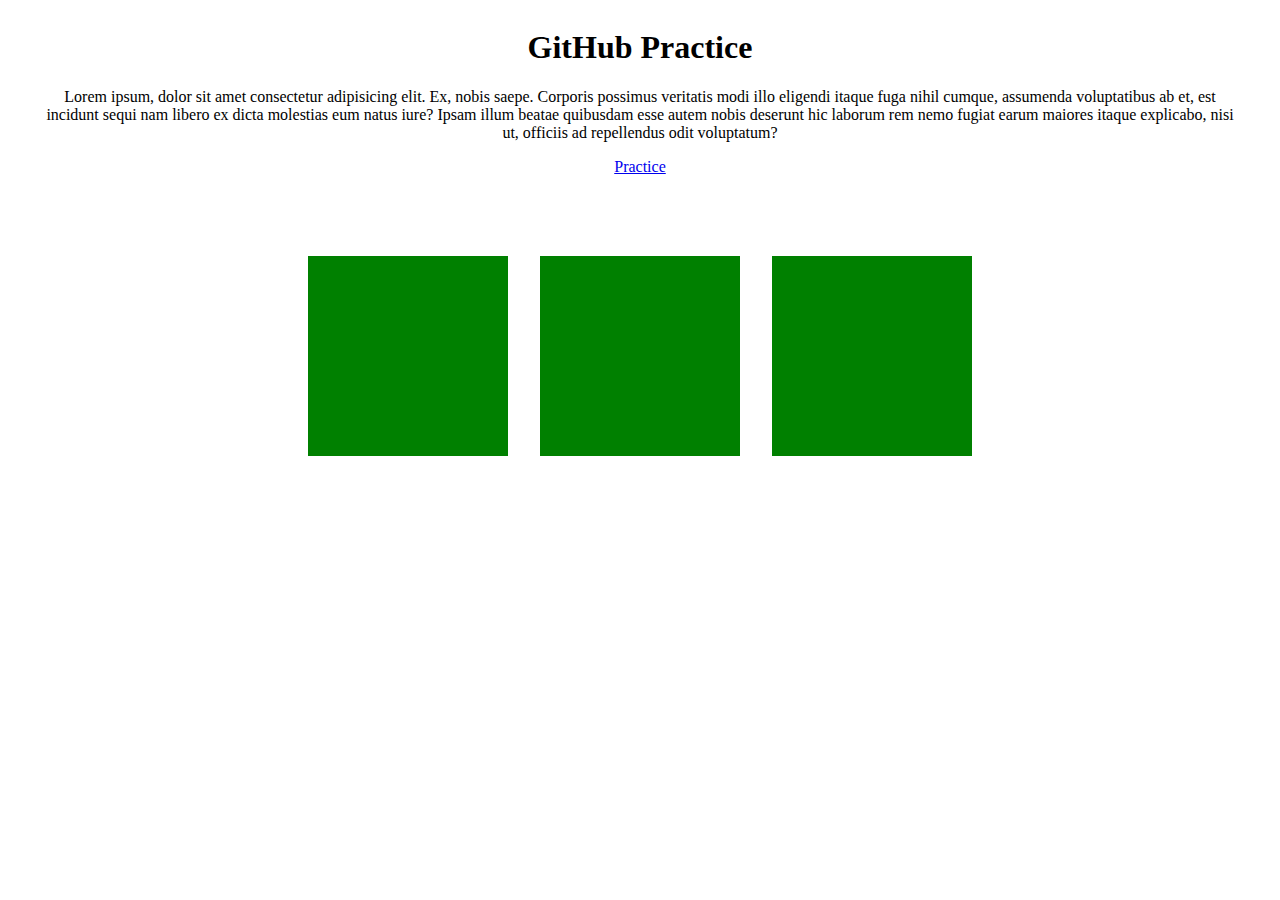
==== index.html @ f4a7789d "practice commit" ====
<!DOCTYPE html>
<html lang="en">
<head>
    <meta charset="UTF-8">
    <meta http-equiv="X-UA-Compatible" content="IE=edge">
    <meta name="viewport" content="width=device-width, initial-scale=1.0">
    <link rel="stylesheet" href="index.css">
    <title>Git Practice</title>
</head>
<body>
    <header>
        <div class="container">
            <h1>GitHub Practice</h1>
            <p>Lorem ipsum, dolor sit amet consectetur adipisicing elit. Ex, nobis saepe. Corporis possimus veritatis modi illo eligendi itaque fuga nihil cumque, assumenda voluptatibus ab et, est incidunt sequi nam libero ex dicta molestias eum natus iure? Ipsam illum beatae quibusdam esse autem nobis deserunt hic laborum rem nemo fugiat earum maiores itaque explicabo, nisi ut, officiis ad repellendus odit voluptatum?</p>
            <a href="#">Practice</a>
        </div>
    </header>
    <section class="boxes">
            <div class="box b-1"></div>
            <div class="box b-2"></div>
            <div class="box b-3"></div>
    </section>
</body>
</html>
---- index.css ----
.container {
  width: 1200px;
}

header {
  text-align: center;
  display: -webkit-box;
  display: -ms-flexbox;
  display: flex;
  -webkit-box-orient: vertical;
  -webkit-box-direction: normal;
      -ms-flex-direction: column;
          flex-direction: column;
  -webkit-box-pack: center;
      -ms-flex-pack: center;
          justify-content: center;
  -webkit-box-align: center;
      -ms-flex-align: center;
          align-items: center;
  margin-bottom: 5rem;
}

.boxes {
  display: -webkit-box;
  display: -ms-flexbox;
  display: flex;
  -webkit-box-pack: center;
      -ms-flex-pack: center;
          justify-content: center;
  -webkit-box-align: center;
      -ms-flex-align: center;
          align-items: center;
}

.boxes .box {
  height: 200px;
  width: 200px;
  background-color: green;
  margin: 0 1rem;
  -webkit-transition: all 1s ease-out;
  transition: all 1s ease-out;
}

.boxes .box:hover {
  cursor: pointer;
  background: blue;
  border-radius: 25%;
}
/*# sourceMappingURL=index.css.map */
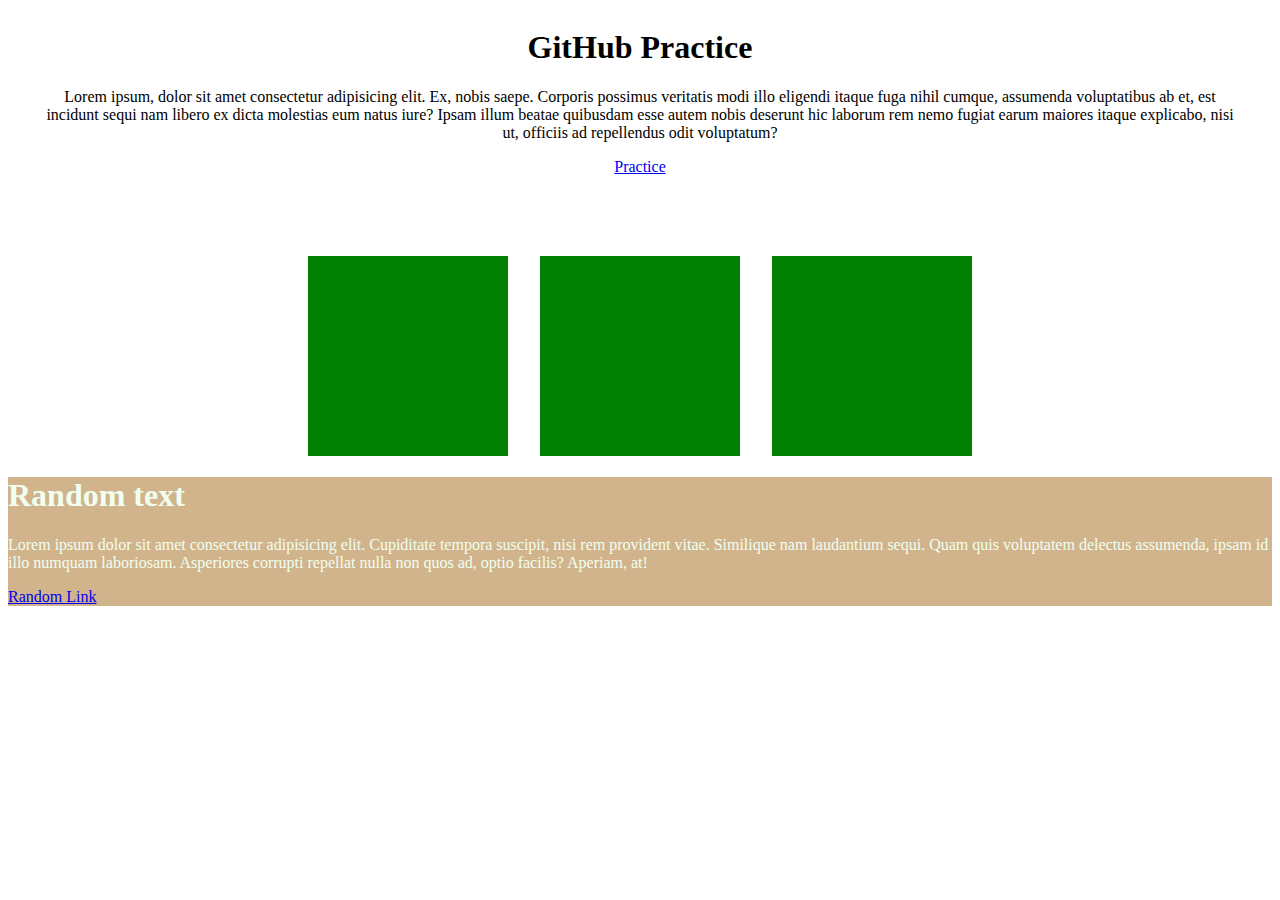
==== commit fd554600: "random commit" ====
--- a/index.html
+++ b/index.html
@@ -12,7 +12,7 @@
         <div class="container">
             <h1>GitHub Practice</h1>
             <p>Lorem ipsum, dolor sit amet consectetur adipisicing elit. Ex, nobis saepe. Corporis possimus veritatis modi illo eligendi itaque fuga nihil cumque, assumenda voluptatibus ab et, est incidunt sequi nam libero ex dicta molestias eum natus iure? Ipsam illum beatae quibusdam esse autem nobis deserunt hic laborum rem nemo fugiat earum maiores itaque explicabo, nisi ut, officiis ad repellendus odit voluptatum?</p>
-            <a href="#">Practice</a>
+            <a href="link.html">Practice</a>
         </div>
     </header>
     <section class="boxes">
@@ -20,5 +20,11 @@
             <div class="box b-2"></div>
             <div class="box b-3"></div>
     </section>
+
+    <section class="random">
+        <h1>Random text</h1>
+        <p>Lorem ipsum dolor sit amet consectetur adipisicing elit. Cupiditate tempora suscipit, nisi rem provident vitae. Similique nam laudantium sequi. Quam quis voluptatem delectus assumenda, ipsam id illo numquam laboriosam. Asperiores corrupti repellat nulla non quos ad, optio facilis? Aperiam, at!</p>
+        <a href="link.html">Random Link</a>
+    </section>
 </body>
 </html>--- a/index.css
+++ b/index.css
@@ -46,4 +46,13 @@
   background: blue;
   border-radius: 25%;
 }
+
+.random {
+  background: tan;
+  color: honeydew;
+}
+
+.link-page {
+  background: aquamarine;
+}
 /*# sourceMappingURL=index.css.map */